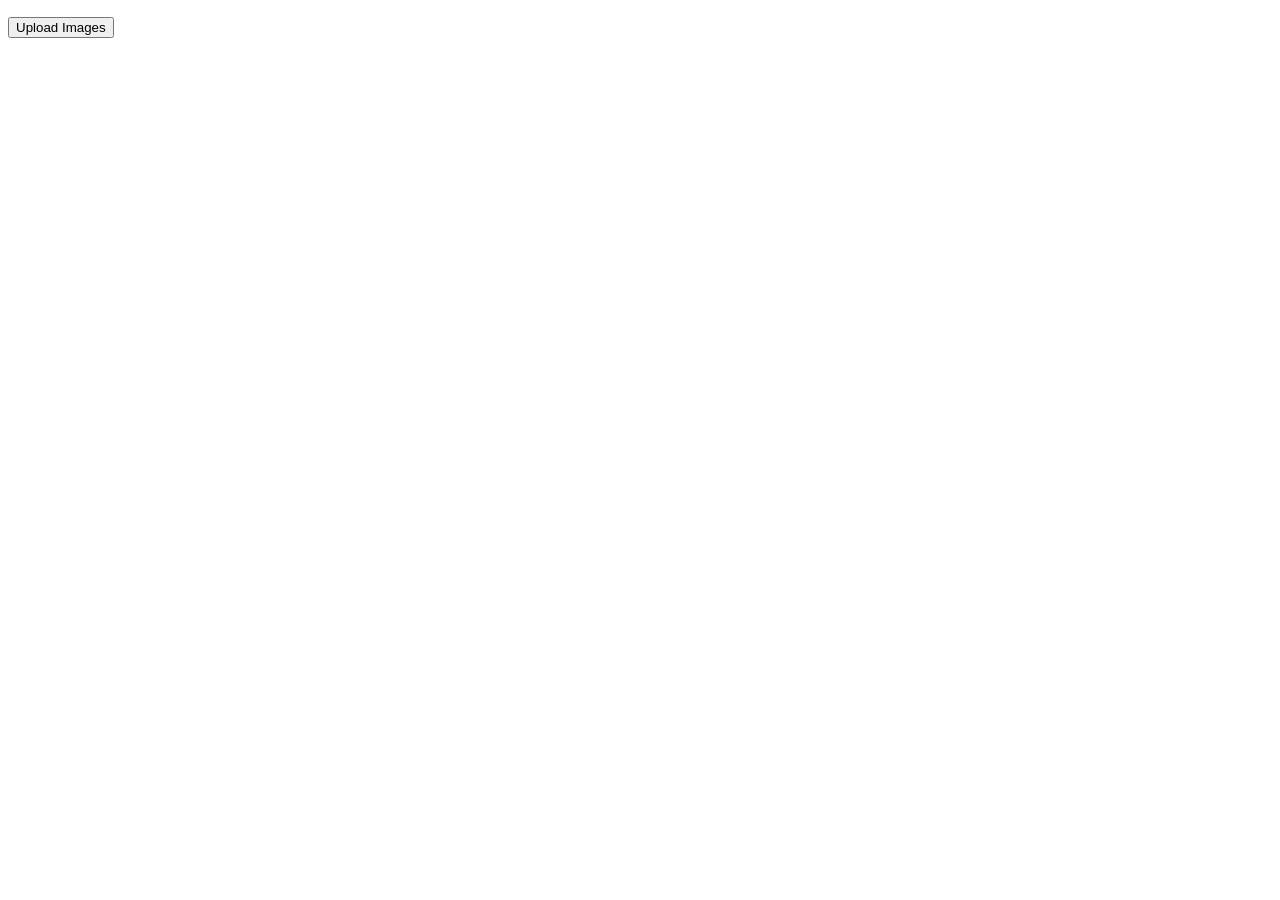
==== assignment-4/medium/meme-generator/index.html @ 4001ad95 "done" ====
<html>
    <head>
        <link rel="stylesheet" href="index.css">
        <script src="index.js" defer></script>
    </head>

    <body>
        <button id="uploadBtn">Upload Images</button>
        <input type="file" id="images" accept="image/*" multiple>
        <div id="imgHolder">

        </div>

        <div id="editor">
            <canvas id="imageCanvas"></canvas>
            <input type="text" id="liveInput">
        </div>
        
    </body>
</html>
---- assignment-4/medium/meme-generator/index.css ----
#images{
    display: none;
}

#imgHolder{
    margin-top: 1.5rem;
    display: flex;
    flex-wrap: wrap;
    gap: 30px;
    position: relative;
    display: inline-block;
}

#imgHolder img{
    object-fit: cover;
    height: auto;
    width: 30%;
}



#imageCanvas {
    display: block;
}

#liveInput {
    position: absolute;
    display: none;       /* hidden until editing */
    border: none;
    outline: none;
    background: transparent;
    font-size: 40px;
    text-align: center;
    width: 100%;
    left: 0;
}
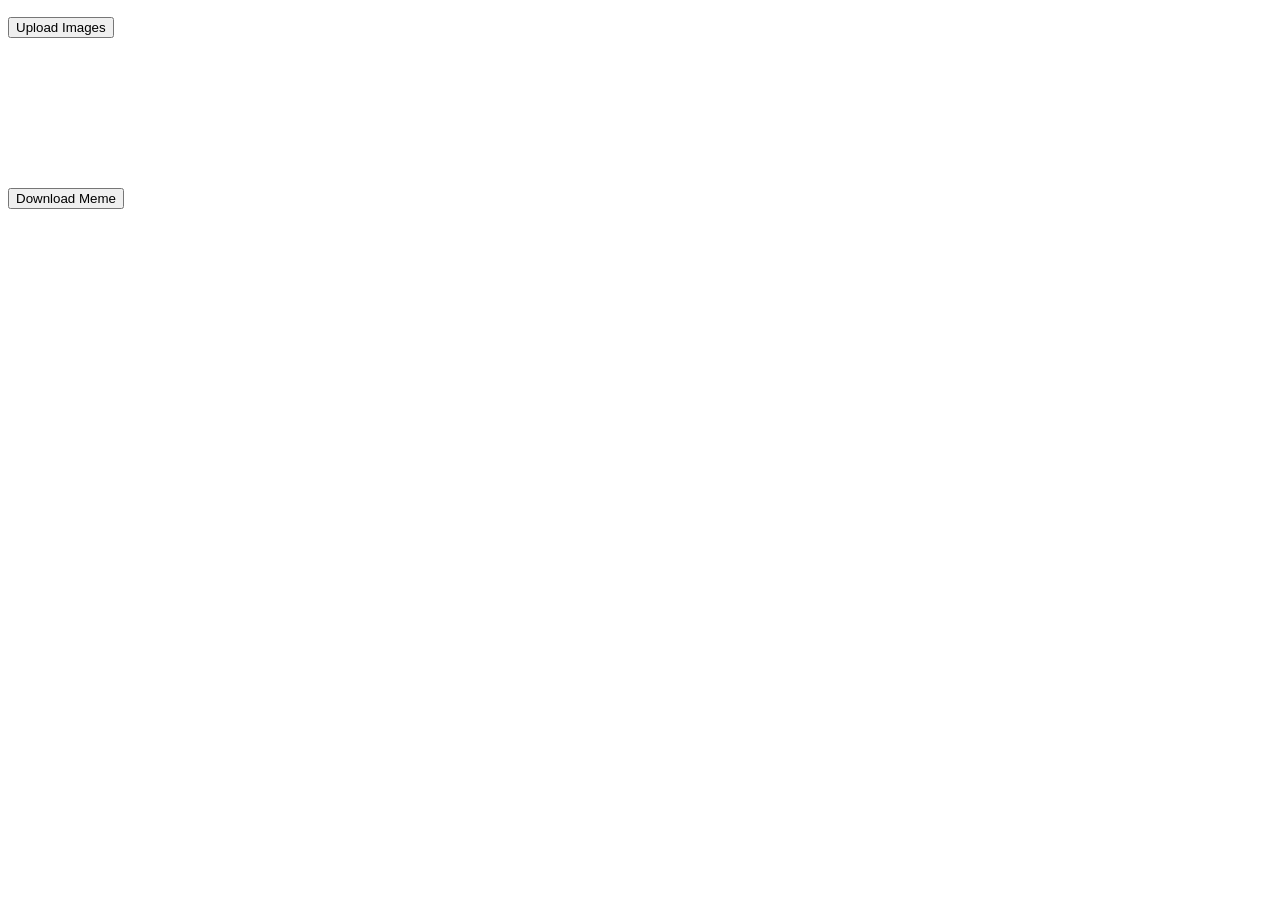
==== commit fcfc3f38: "done" ====
--- a/assignment-4/medium/meme-generator/index.html
+++ b/assignment-4/medium/meme-generator/index.html
@@ -15,6 +15,9 @@
             <canvas id="imageCanvas"></canvas>
             <input type="text" id="liveInput">
         </div>
-        
+
+        <button id="downloadBtn">Download Meme</button>
+
+
     </body>
 </html>
